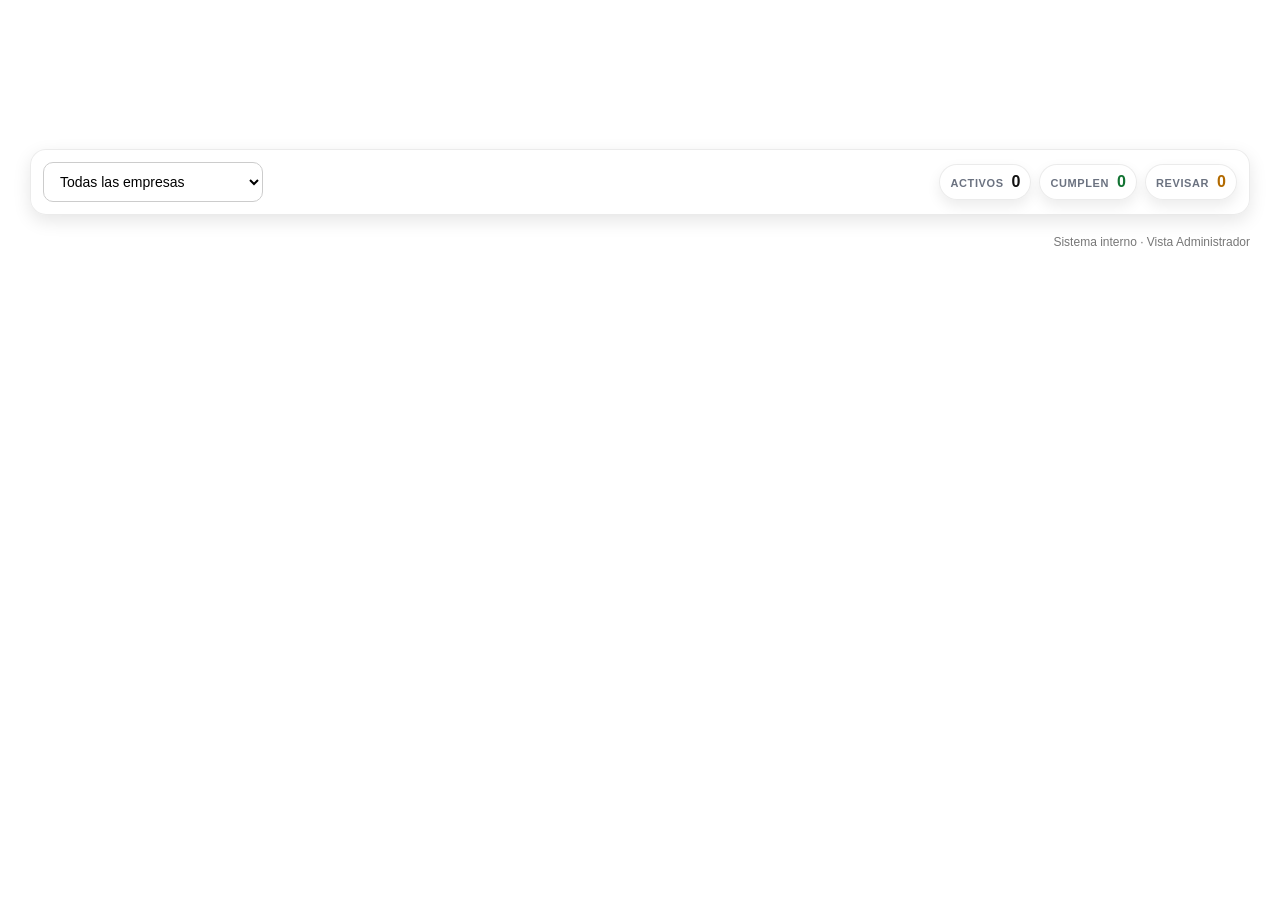
==== templates/admin.html @ 35ba7dd7 "Add topbar with filters and stats to admin page" ====
<!-- admin.html -->
<!DOCTYPE html>
<html lang="es">
<head>
  <meta charset="UTF-8" />
  <title>Seguimiento Admin – Galletas Noel</title>
  <link rel="stylesheet" href="/static/styles.css">
</head>

<body>

<header></header>

<main>

  <!-- Topbar admin: filtro empresa + stats mini -->
  <div class="topbar admin-only">
    <div class="filters-left">
      <div class="filter-box">
        <select id="filtroEmpresa">
          <option value="">Todas las empresas</option>
        </select>
      </div>
    </div>

    <div class="miniStats">
      <div class="chip"><span>Activos</span><b id="statTotal">0</b></div>
      <div class="chip ok"><span>Cumplen</span><b id="statCumple">0</b></div>
      <div class="chip warn"><span>Revisar</span><b id="statRevisar">0</b></div>
    </div>
  </div>

  <div id="adminSolicitudes"></div>

  <footer>
    Sistema interno · Vista Administrador
  </footer>

</main>

<script src="/static/app.js"></script>
<script>
  // Inicializar modo admin
  window.__MODE__ = "admin";
</script>

</body>
</html>
---- static/styles.css ----
body {
  margin: 0;
  font-family: "Segoe UI", Arial, sans-serif;
  color: #333;

  /* 🍪 Fondo de galletas */
  background-repeat: repeat;
  background-size: 180px;
  background-attachment: fixed;
}

/* 🟥 Banner fijo */
header {
  height: 125px;
  background-image: url("https://proplayer20.neocities.org/Banner%20Ex%C3%A1menes-06.jpg");
  background-size: cover;
  background-position: center;
  background-repeat: no-repeat;

  position: sticky;
  top: 0;
  z-index: 100;
}

main {
  padding: 24px 30px 40px;
}

h2 { margin-top: 0; }

/* ======= BUSCADOR ======= */
.search-box {
  margin-bottom: 0;
  display: flex;
  justify-content: flex-end;
}

.search-box input {
  padding: 10px 14px;
  width: 260px;
  font-size: 14px;
  border-radius: 10px;
  border: 1px solid #ccc;
  background: rgba(255,255,255,.95);
}

/* ======= FILTRO EMPRESA ======= */
.filters-left{
  display:flex;
  align-items:center;
  gap: 10px;
  flex-wrap: wrap;
}

.filter-box select{
  padding: 10px 12px;
  border-radius: 10px;
  border: 1px solid #ccc;
  font-size: 14px;
  background: rgba(255,255,255,.95);
  min-width: 220px;
  cursor: pointer;
}

#estadoActualizacion {
  margin-bottom: 12px;
  font-size: 13px;
  color: #555;
}

/* ======= TABLA EXTERNA ======= */
.table-wrapper {
  background: white;
  border-radius: 16px;
  box-shadow: 0 10px 30px rgba(0,0,0,0.12);
  overflow: hidden;

  max-height: calc(100vh - 260px);
  overflow-y: auto;
}

table {
  width: 100%;
  border-collapse: collapse;
}

thead th {
  background-color: rgba(245,245,245,.95);
  padding: 12px;
  font-size: 13px;
  text-transform: uppercase;
  position: sticky;
  top: 0;
  z-index: 10;
}

td {
  padding: 12px;
  border-bottom: 1px solid #e6e6e6;
  font-size: 14px;
}

tr:last-child td {
  border-bottom: none;
}

tbody tr:hover td{
  background: rgba(0,0,0,.03);
}

/* ======= BADGES ======= */
.badge {
  padding: 4px 10px;
  border-radius: 999px;
  font-size: 12px;
  font-weight: 700;
  display: inline-block;
  border: 1px solid rgba(0,0,0,.06);
}

.ok {
  background: #e6f4ea;
  color: #137333;
}

.warn {
  background: #fff4e5;
  color: #b26a00;
  cursor: pointer;
}

.bad {
  background: #fdecea;
  color: #b71c1c;
}

/* ======= MODAL ======= */
.modal {
  display: none;
  position: fixed;
  inset: 0;
  background: rgba(0,0,0,.4);
  z-index: 9999;
}

.modal-card {
  background: #fff;
  width: 420px;
  margin: 120px auto;
  padding: 24px;
  border-radius: 16px;
  box-shadow: 0 10px 30px rgba(0,0,0,.2);
  border: 1px solid rgba(0,0,0,.08);
}

/* ======= ADMIN: TARJETA SOLICITUD (legacy) ======= */
.solicitud {
  background: white;
  border-radius: 10px;
  margin-bottom: 20px;
  box-shadow: 0 4px 12px rgba(0,0,0,.12);
  overflow: hidden;
}

.solicitud-header {
  display: grid;
  grid-template-columns: 1fr 1fr auto;
  gap: 12px;
  padding: 16px 20px;
  cursor: pointer;
  background: #f5f5f5;
  align-items: center;
}

.solicitud-header:hover { background: #eeeeee; }

.solicitud-header strong { font-size: 15px; }

.flecha {
  font-size: 18px;
  transition: transform .2s ease;
}

.solicitud-body {
  display: none;
  padding: 16px 20px 20px;
}

.solicitud.abierta .solicitud-body { display: block; }
.solicitud.abierta .flecha { transform: rotate(90deg); }

input.consecutivo {
  width: 90px;
  padding: 6px;
  border-radius: 10px;
  border: 1px solid #ccc;
  font-size: 13px;
  text-align: center;
}

footer {
  margin-top: 20px;
  font-size: 12px;
  color: #777;
  text-align: right;
}

.hidden { display: none !important; }

/* barra token admin (legacy) */
.admin-bar{
  display:flex;
  gap:10px;
  align-items:center;
  margin-bottom:14px;
}
.admin-bar input{
  padding:10px 12px;
  border-radius:10px;
  border:1px solid #ccc;
  width:260px;
}
.admin-bar button{
  padding:10px 12px;
  border-radius:10px;
  border:1px solid #ccc;
  cursor:pointer;
  background:#fff;
}
#modo{ font-weight: 700; }

/* ======= TOPBAR NUEVA (index/admin) ======= */
.topbar{
  display:flex;
  align-items:center;
  justify-content:space-between;
  gap:16px;
  margin-bottom: 14px;

  background: rgba(255,255,255,.92);
  border: 1px solid rgba(0,0,0,.08);
  border-radius: 16px;
  box-shadow: 0 6px 18px rgba(0,0,0,.10);
  padding: 12px 12px;
  backdrop-filter: blur(6px);
}

.admin-box{
  display:flex;
  align-items:center;
  gap:8px;
  flex-wrap: wrap;
}

.admin-box input{
  padding:10px 12px;
  border-radius:10px;
  border:1px solid #ccc;
  width:200px;
  background: rgba(255,255,255,.95);
}

.admin-box button{
  padding:10px 12px;
  border-radius:10px;
  border:1px solid #bbb;
  cursor:pointer;
  background:#fff;
  transition: transform .08s ease, box-shadow .15s ease;
}

.admin-box button:hover{
  transform: translateY(-1px);
  box-shadow: 0 8px 18px rgba(0,0,0,.10);
}

.modo{
  font-size: 12px;
  color:#444;
  min-width:120px;
}

/* ======= CARDS ADMIN (TU ESTRUCTURA ACTUAL) ======= */
.card{
  background:#fff;
  border-radius:16px;
  box-shadow:0 6px 18px rgba(0,0,0,.10);
  margin:14px 0;
  overflow:hidden;
  border: 1px solid rgba(0,0,0,.08);
}

.cardHeader{
  background: rgba(245,245,245,.92);
  padding:14px 18px;
  display:flex;
  justify-content:space-between;
  align-items:center;
  cursor:pointer;
}

.cardHeader:hover{
  background: rgba(240,240,240,.95);
}

.cardHeader .meta{
  font-size:12px;
  color:#666;
  margin-top:6px;
}

.arrow{
  font-size:18px;
  transition: transform .2s ease;
}

.cardBody{
  display:none;
  padding: 12px 18px 18px;
  background: rgba(255,255,255,.90);
}

.card.open .cardBody{ display:block; }
.card.open .arrow{ transform: rotate(90deg); }

.adminTable{
  width:100%;
  border-collapse:collapse;
}

.adminTable th{
  background:#f0f0f0;
  padding:10px;
  font-size:12px;
  text-transform:uppercase;
}

.adminTable td{
  padding:10px;
  border-bottom:1px solid #e5e5e5;
  font-size:14px;
}

.consecutivoInput{
  width:90px;
  padding:6px;
  border-radius:10px;
  border:1px solid #ccc;
  text-align:center;
  background: rgba(255,255,255,.95);
  outline: none;
  transition: box-shadow .15s ease, border-color .15s ease;
}

.consecutivoInput:focus{
  border-color: rgba(0,0,0,.25);
  box-shadow: 0 0 0 4px rgba(0,0,0,.06);
}

.btnSmall{
  padding:6px 10px;
  border-radius:10px;
  border:1px solid #bbb;
  cursor:pointer;
  background:#fff;
  transition: transform .08s ease, box-shadow .15s ease;
}

.btnSmall:hover{
  transform: translateY(-1px);
  box-shadow: 0 8px 18px rgba(0,0,0,.10);
}

/* ====== MINI STATS (ADMIN) ====== */
.adminHeaderRow{
  display:flex;
  align-items:center;
  justify-content: space-between;
  gap: 12px;
  flex-wrap: wrap;
}

.miniStats{
  display:flex;
  gap: 8px;
  flex-wrap: wrap;
}

.chip{
  display:flex;
  align-items:baseline;
  gap: 8px;
  padding: 8px 10px;
  border-radius: 999px;
  background: rgba(255,255,255,.92);
  border: 1px solid rgba(0,0,0,.08);
  box-shadow: 0 6px 14px rgba(0,0,0,.08);
  font-size: 12px;
}

.chip span{
  color:#6b7280;
  font-weight: 700;
  text-transform: uppercase;
  letter-spacing: .6px;
  font-size: 11px;
}

.chip b{
  font-size: 16px;
  font-weight: 900;
  color:#111;
}

.chip.ok b{ color:#137333; }
.chip.warn b{ color:#b26a00; }

/* ======= INPUTS FOCUS PRO ======= */
.search-box input,
.admin-box input,
.filter-box select{
  outline: none;
  transition: box-shadow .15s ease, border-color .15s ease;
}

.search-box input:focus,
.admin-box input:focus,
.filter-box select:focus{
  border-color: rgba(0,0,0,.25);
  box-shadow: 0 0 0 4px rgba(0,0,0,.06);
}

/* ======= RESPONSIVE ======= */
@media (max-width: 900px){
  main{ padding: 16px; }
  .topbar{ flex-direction: column; align-items: stretch; }
  .filters-left{ width:100%; }
  .search-box input{ width: 100%; }
  .filter-box select{ width: 100%; min-width: 0; }
  .admin-box{ justify-content: flex-start; }
  .modal-card{ width: calc(100% - 28px); margin: 90px auto; }
}

.select{
  padding:10px 12px;
  border-radius: 10px;
  border: 1px solid rgba(0,0,0,.12);
  background: rgba(255,255,255,.9);
  font-size: 14px;
  min-width: 220px;
}
.select:focus{
  outline:none;
  border-color: rgba(0,0,0,.25);
  box-shadow: 0 0 0 4px rgba(0,0,0,.06);
}
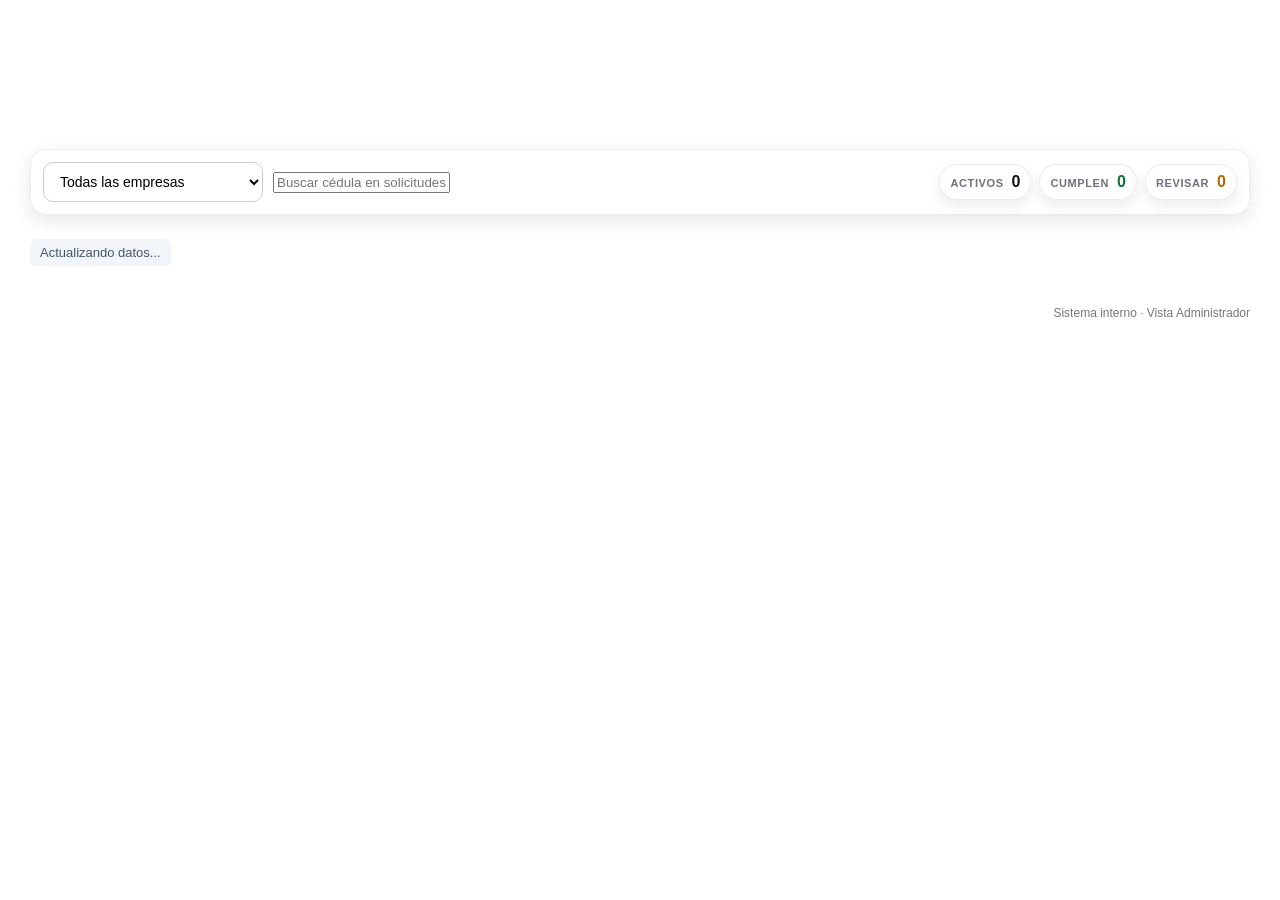
==== commit d395ef81: "Refactor admin HTML layout and add search input" ====
--- a/templates/admin.html
+++ b/templates/admin.html
@@ -13,14 +13,16 @@
 
 <main>
 
-  <!-- Topbar admin: filtro empresa + stats mini -->
   <div class="topbar admin-only">
-    <div class="filters-left">
-      <div class="filter-box">
-        <select id="filtroEmpresa">
-          <option value="">Todas las empresas</option>
-        </select>
-      </div>
+
+  <div class="filters-left">
+    <div class="filter-box">
+      <select id="filtroEmpresa">
+        <option value="">Todas las empresas</option>
+      </select>
+    </div>
+
+    <input type="text" id="buscadorAdmin" placeholder="Buscar cédula en solicitudes..." />
     </div>
 
     <div class="miniStats">
@@ -28,9 +30,14 @@
       <div class="chip ok"><span>Cumplen</span><b id="statCumple">0</b></div>
       <div class="chip warn"><span>Revisar</span><b id="statRevisar">0</b></div>
     </div>
+
   </div>
 
-  <div id="adminSolicitudes"></div>
+  <div id="pillUpdate" class="update-pill">
+    Actualizando datos...
+  </div>
+
+  <div id="contenedorSolicitudes"></div>
 
   <footer>
     Sistema interno · Vista Administrador
@@ -46,4 +53,3 @@
 
 </body>
 </html>
-
--- a/static/styles.css
+++ b/static/styles.css
@@ -12,7 +12,7 @@
 /* 🟥 Banner fijo */
 header {
   height: 125px;
-  background-image: url("https://proplayer20.neocities.org/Banner%20Ex%C3%A1menes-06.jpg");
+  background-image: url("https://proplayer20.neocities.org/banner%20%281%29.webp");
   background-size: cover;
   background-position: center;
   background-repeat: no-repeat;
@@ -455,3 +455,61 @@
   box-shadow: 0 0 0 4px rgba(0,0,0,.06);
 }
 
+.cardBody{
+  max-height:0;
+  overflow:hidden;
+  transition:max-height 0.35s ease;
+}
+
+.card.open .cardBody{
+  max-height:2000px;
+}
+
+.arrow{
+  transition: transform 0.25s ease;
+}
+
+.card.open .arrow{
+  transform: rotate(90deg);
+}
+
+.chip.active{
+  background:#e1d1d2;
+  color:white;
+  border:2px solid #e1d1d2;
+}
+
+.update-pill{
+  margin:10px 0 20px 0;
+  font-size:13px;
+  color:#475569;
+  background:#f1f5f9;
+  padding:6px 10px;
+  border-radius:6px;
+  display:inline-block;
+}
+
+.adminActions{
+  display:flex;
+  align-items:center;
+  gap:12px;
+  margin-bottom:10px;
+}
+
+.guardarEmpresa{
+  background:#e0e0e0;
+  border:none;
+  padding:6px 12px;
+  border-radius:6px;
+  cursor:pointer;
+  font-weight:600;
+}
+
+.guardarEmpresa:hover{
+  background:#d0d0d0;
+}
+
+.estadoCambios{
+  font-size:13px;
+  color:#6b6b6b;
+}
